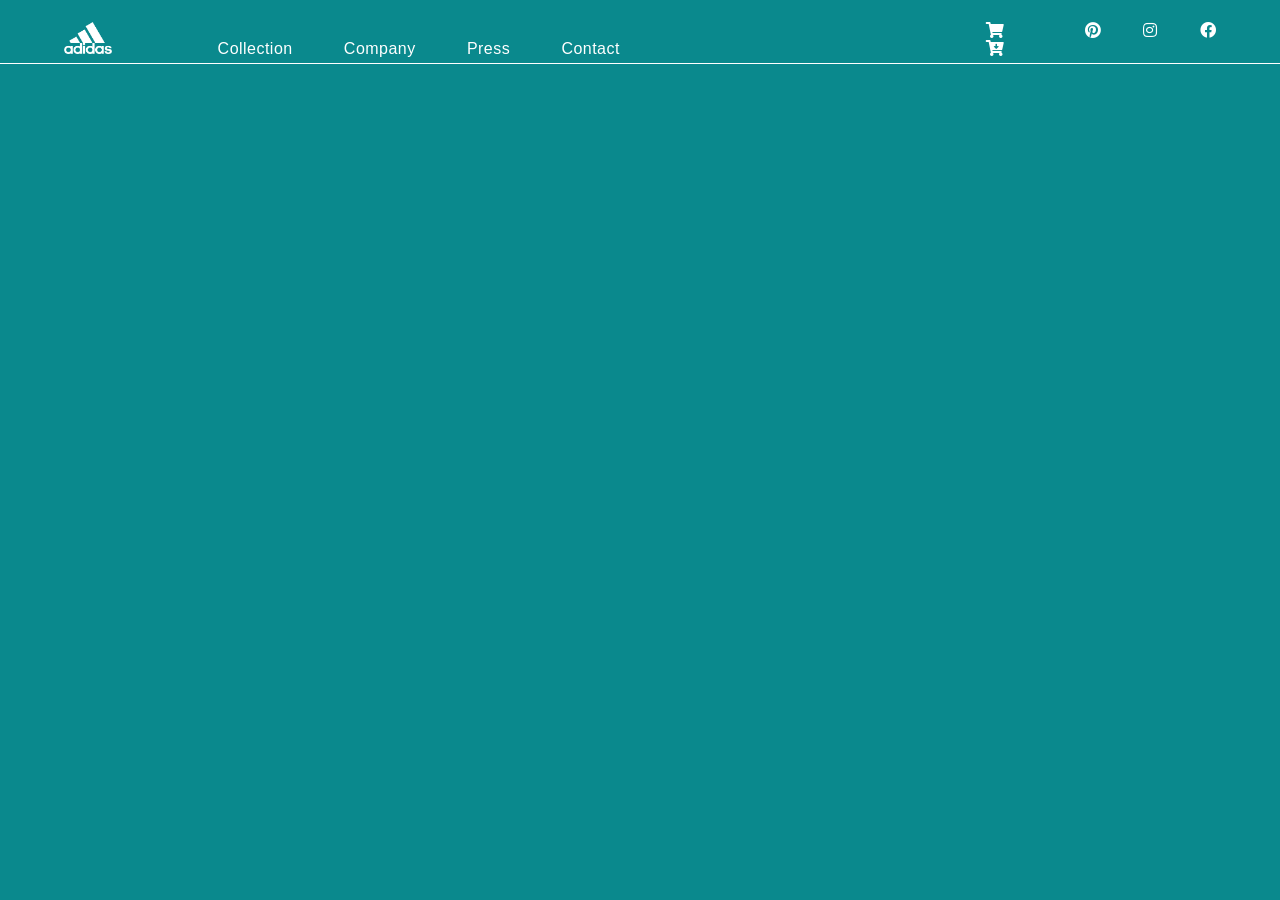
==== index.html @ b2f260c0 "shoes in json" ====
<!DOCTYPE html>
<html lang="en">
<head>
    <meta content="Online sport shoes and sportswear from adidas "/>
    <meta charset="UTF-8" />
    <meta name="viewport" content="width=device-width, initial-scale=1.0" />
    <link href="./css/style.css" rel="stylesheet" type="text/css" />
    <link href="./fontawesome-free-5.12.1-web/css/all.min.css" rel="stylesheet" type="text/css" />
    <script src="./js/class.js"></script>
    <script src="./js/script.js"></script>
    <title>Adidas js-g1 official website</title>
</head>
<body>
    <header></header>
    <main></main>
    <div id="navbar"></div>
    <footer></footer>
</body>
</html>
---- css/style.css ----
/* ****************************************************************** SETTINGS ****************************************************************** */
/* ******************************************************************* INDEX ******************************************************************* */
* {
  margin: 0;
  padding: 0;
  -webkit-box-sizing: border-box;
          box-sizing: border-box;
}

html {
  font-family: Helvetica, Arial, sans-serif;
  font-size: 16px;
  color: white;
  letter-spacing: .03rem;
}

body {
  background-color: #0a898d;
}

#navbar {
  background-color: #333;
  /*position: fixed;*/
  top: -50px;
  width: 100%;
  display: block;
  -webkit-transition: top 0.3s;
  transition: top 0.3s;
}

/* ******************************************************************* IMPORT ******************************************************************* */
/* ******************************************************************* HEADER ******************************************************************* */
body {
  background-color: #0a898d;
}

header {
  /*position: fixed;*/
  width: 100vw;
  height: 4rem;
  background-color: #0a898d;
  border-bottom: 1px solid white;
  padding: 0 5vw;
  padding-bottom: 0.3rem;
  display: -ms-grid;
  display: grid;
  -ms-grid-columns: 10vw auto 18vw;
      grid-template-columns: 10vw auto 18vw;
  -ms-grid-rows: auto auto;
      grid-template-rows: auto auto;
      grid-template-areas: ". . ." "logo main sub";
  -webkit-box-align: end;
      -ms-flex-align: end;
          align-items: end;
  z-index: 1;
}

header #logo {
  -ms-grid-row: 2;
  -ms-grid-column: 1;
  grid-area: logo;
}

header #logo > img {
  width: 3rem;
}

header > label div {
  display: none;
}

header > label:first-of-type {
  -ms-grid-row: 2;
  -ms-grid-column: 2;
  grid-area: main;
}

header > label:last-of-type {
  -ms-grid-row: 2;
  -ms-grid-column: 3;
  grid-area: sub;
}

header ul {
  list-style-type: none;
}

header ul li a {
  display: block;
  text-decoration: none;
}

header #toggle-main {
  display: none;
}

header .nav {
  display: -webkit-box;
  display: -ms-flexbox;
  display: flex;
}

header #nav-main {
  -webkit-box-pack: start;
      -ms-flex-pack: start;
          justify-content: flex-start;
}

header #nav-main > li a {
  color: inherit;
  padding: 0 2vw;
}

header #nav-main > li:first-child > ul {
  background-color: #0a898dd8;
  position: absolute;
  display: none;
}

header #nav-main > li:first-child > ul > li {
  font-size: 0.8rem;
  margin: 0.6rem;
  padding-top: 0.6rem;
}

header #nav-main > li:first-child > ul > li:first-child {
  margin-top: 0.3rem;
}

header #nav-main > li:first-child:hover ul {
  display: block;
}

header #toggle-sub {
  display: none;
}

header #nav-sub {
  -webkit-box-flex: 2;
      -ms-flex-positive: 2;
          flex-grow: 2;
  -webkit-box-pack: justify;
      -ms-flex-pack: justify;
          justify-content: space-between;
}

header #nav-sub > li:nth-child(1) {
  margin-right: 3vw;
}

header #nav-sub > li:nth-child(2) {
  margin-right: 3vw;
  display: none;
}

header #nav-sub > li > a {
  color: inherit;
}

/* ******************************************************************* MEDIA QUERY ******************************************************************* */
@media only screen and (max-device-width: 640px) {
  @-webkit-keyframes dot-1 {
    0% {
      top: 2.25rem;
      left: 9px;
    }
    50% {
      top: 2.25rem;
      left: 15px;
    }
    100% {
      top: 1.9rem;
      left: 15px;
    }
  }
  @keyframes dot-1 {
    0% {
      top: 2.25rem;
      left: 9px;
    }
    50% {
      top: 2.25rem;
      left: 15px;
    }
    100% {
      top: 1.9rem;
      left: 15px;
    }
  }
  @-webkit-keyframes dot-3 {
    0% {
      top: 2.25rem;
      left: 21px;
    }
    50% {
      top: 2.25rem;
      left: 15px;
    }
    100% {
      top: 2.6rem;
      left: 15px;
    }
  }
  @keyframes dot-3 {
    0% {
      top: 2.25rem;
      left: 21px;
    }
    50% {
      top: 2.25rem;
      left: 15px;
    }
    100% {
      top: 2.6rem;
      left: 15px;
    }
  }
  header {
    display: -ms-grid;
    display: grid;
    -ms-grid-columns: auto auto auto;
        grid-template-columns: auto auto auto;
    -ms-grid-rows: auto auto;
        grid-template-rows: auto auto;
        grid-template-areas: ". . ." "main logo sub";
  }
  header #logo {
    -ms-grid-column-align: center;
        justify-self: center;
  }
  header .nav {
    display: block;
    position: absolute;
    top: 0;
    width: 35vw;
    height: 100vh;
    background-color: #0a898dd8;
    padding: 0 5vw;
  }
  header #toggle-main + label > div:first-child {
    display: inline-block;
    height: 32px;
    width: 32px;
    border: 1px solid white;
    border-radius: 50%;
    position: relative;
    z-index: 1;
  }
  header #toggle-main + label #nav-main {
    left: -35vw;
    -webkit-transition: left .5s ease-in .1s;
    transition: left .5s ease-in .1s;
  }
  header #toggle-main + label #nav-main > li {
    margin-bottom: 2rem;
    background-color: transparent;
  }
  header #toggle-main + label #nav-main > li > a {
    padding: 0;
  }
  header #toggle-main + label #nav-main > li:first-child {
    margin-top: 6rem;
  }
  header #toggle-main + label #nav-main > li:first-child > ul {
    position: static;
  }
  header #toggle-main + label > div:last-child {
    display: block;
    position: absolute;
    top: 0;
  }
  header #toggle-main + label > div:last-child > span {
    background-color: white;
    height: 1px;
    display: inline-block;
    width: 16px;
    position: absolute;
  }
  header #toggle-main + label > div:last-child > span:nth-child(1) {
    left: .5rem;
    -webkit-transition: -webkit-transform .2s linear;
    transition: -webkit-transform .2s linear;
    transition: transform .2s linear;
    transition: transform .2s linear, -webkit-transform .2s linear;
    top: 1.9rem;
  }
  header #toggle-main + label > div:last-child > span:nth-child(2) {
    left: .5rem;
    -webkit-transition: -webkit-transform .2s linear;
    transition: -webkit-transform .2s linear;
    transition: transform .2s linear;
    transition: transform .2s linear, -webkit-transform .2s linear;
    top: 2.25rem;
  }
  header #toggle-main + label > div:last-child > span:nth-child(3) {
    left: .5rem;
    -webkit-transition: -webkit-transform .2s linear;
    transition: -webkit-transform .2s linear;
    transition: transform .2s linear;
    transition: transform .2s linear, -webkit-transform .2s linear;
    top: 2.6rem;
  }
  header #toggle-main:checked + label #nav-main {
    left: 0;
    -webkit-transition: left .5s ease-in 0s;
    transition: left .5s ease-in 0s;
  }
  header #toggle-main:checked + label > div:last-child > span:nth-child(1) {
    -webkit-transform: rotateZ(-45deg) translate(-0.26rem, 0.26rem);
            transform: rotateZ(-45deg) translate(-0.26rem, 0.26rem);
  }
  header #toggle-main:checked + label > div:last-child > span:nth-child(2) {
    opacity: 0;
  }
  header #toggle-main:checked + label > div:last-child > span:nth-child(3) {
    -webkit-transform: rotateZ(45deg) translate(-0.26rem, -0.26rem);
            transform: rotateZ(45deg) translate(-0.26rem, -0.26rem);
  }
  header #toggle-sub + label {
    -ms-grid-column-align: end;
        justify-self: end;
  }
  header #toggle-sub + label > div:first-child {
    display: inline-block;
    height: 32px;
    width: 32px;
    border: 1px solid white;
    border-radius: 50%;
    position: relative;
    z-index: 1;
  }
  header #toggle-sub + label #nav-sub {
    right: -35vw;
    -webkit-transition: right .5s ease-in .1s;
    transition: right .5s ease-in .1s;
  }
  header #toggle-sub + label #nav-sub > li {
    margin-bottom: 2rem;
    text-align: right;
  }
  header #toggle-sub + label #nav-sub > li > a {
    padding: 0;
  }
  header #toggle-sub + label #nav-sub > li:nth-child(1) {
    margin-right: 0;
    margin-top: 6rem;
  }
  header #toggle-sub + label #nav-sub > li:nth-child(1) > a::before {
    content: "Cart ";
  }
  header #toggle-sub + label #nav-sub > li:nth-child(2) > a::before {
    content: "Account ";
  }
  header #toggle-sub + label #nav-sub > li:nth-child(3) > a::before {
    content: "Pinterest ";
  }
  header #toggle-sub + label #nav-sub > li:nth-child(4) > a::before {
    content: "Instagram ";
  }
  header #toggle-sub + label #nav-sub > li:nth-child(5) > a::before {
    content: "facebook ";
  }
  header #toggle-sub + label > div:last-child {
    display: block;
    position: absolute;
    top: 0;
  }
  header #toggle-sub + label > div:last-child > span {
    background-color: white;
    height: 2px;
    display: inline-block;
    width: 2px;
    position: absolute;
  }
  header #toggle-sub + label > div:last-child > span:nth-child(1) {
    top: 2.25rem;
    left: 9px;
  }
  header #toggle-sub + label > div:last-child > span:nth-child(2) {
    top: 2.25rem;
    left: 15px;
  }
  header #toggle-sub + label > div:last-child > span:nth-child(3) {
    top: 2.25rem;
    left: 21px;
  }
  header #toggle-sub:checked + label #nav-sub {
    right: 0;
    -webkit-transition: right .5s ease-in 0s;
    transition: right .5s ease-in 0s;
  }
  header #toggle-sub:checked + label > div:last-child > span:nth-child(1) {
    -webkit-animation: dot-1 .6s linear 0 normal forwards;
            animation: dot-1 .6s linear 0 normal forwards;
  }
  header #toggle-sub:checked + label > div:last-child > span:nth-child(3) {
    -webkit-animation: dot-3 .6s linear 0 normal forwards;
            animation: dot-3 .6s linear 0 normal forwards;
  }
}

@media only screen and (max-device-width: 382px) {
  header .nav {
    width: 40vw;
  }
  header #toggle-main + label #nav-main {
    left: -40vw;
  }
  header #toggle-sub + label #nav-sub {
    right: -40vw;
  }
}

/* ******************************************************************* PRODUCTS ******************************************************************* */
main {
  padding: 0 5vw;
  padding-top: 5rem;
  display: -webkit-box;
  display: -ms-flexbox;
  display: flex;
  -ms-flex-wrap: wrap;
      flex-wrap: wrap;
  -webkit-box-pack: justify;
      -ms-flex-pack: justify;
          justify-content: space-between;
}

main #category {
  display: none;
}

main > div {
  display: -ms-grid;
  display: grid;
  -ms-grid-columns: auto auto auto 3vw;
      grid-template-columns: auto auto auto 3vw;
  -ms-grid-rows: auto;
      grid-template-rows: auto;
      grid-template-areas: "img img img img"  "cat cat cat cat" "name name name name" "price .  . btn-buy";
}

main > div > a {
  -ms-grid-row: 1;
  -ms-grid-row-span: 5;
  -ms-grid-column: 1;
  grid-area: img;
  width: 12rem;
  height: 8rem;
  background-size: 12rem;
  background-position: 50% 40%;
  -webkit-transition: all .1s ease-in;
  transition: all .1s ease-in;
}

main > div > a:hover {
  position: relative;
  -webkit-transform: scale(1.6);
          transform: scale(1.6);
  background-position: center;
  border-radius: .6rem;
  -webkit-transition-delay: .5s;
          transition-delay: .5s;
}

main > div > h2 {
  -ms-grid-row: 1;
  -ms-grid-column: 2;
  -ms-grid-column-span: 3;
  grid-area: cat;
  -ms-flex-item-align: end;
      align-self: end;
  font-size: 0.8rem;
  font-weight: lighter;
}

main > div > h3 {
  -ms-grid-row: 2;
  -ms-grid-column: 2;
  -ms-grid-column-span: 3;
  grid-area: name;
  -ms-flex-item-align: end;
      align-self: end;
  font-size: 0.8rem;
  margin-top: .3rem;
}

main > div > span {
  -ms-grid-row: 4;
  -ms-grid-row-span: 2;
  -ms-grid-column: 2;
  grid-area: price;
  -ms-flex-item-align: end;
      align-self: end;
  font-size: 0.6rem;
}

main > div > button {
  -ms-grid-row: 5;
  -ms-grid-column: 4;
  grid-area: btn-buy;
  cursor: pointer;
  width: 2rem;
  background-color: #0a898d;
  border: 1px solid white;
  border-radius: .2rem;
  font-size: 0.6rem;
  color: inherit;
  padding: .15rem;
  margin-top: .5rem;
}

/* ******************************************************************* PRODUCT ******************************************************************* */
#product-json {
  display: none;
}

main > article {
  display: -ms-grid;
  display: grid;
  -ms-grid-columns: auto auto auto 2.5rem;
      grid-template-columns: auto auto auto 2.5rem;
  -ms-grid-rows: auto auto auto auto auto;
      grid-template-rows: auto auto auto auto auto;
      grid-template-areas: "img cat cat cat"  "img name name name" "img spec spec spec" "img price label amount" "img price . btn-buy";
  -webkit-box-align: start;
      -ms-flex-align: start;
          align-items: start;
}

main > article > div {
  -ms-grid-row: 1;
  -ms-grid-row-span: 5;
  -ms-grid-column: 1;
  grid-area: img;
  width: 56vw;
  height: 32vw;
  background-size: 56vw;
  background-position: 50% 40%;
  margin-right: 2rem;
}

main > article > h2 {
  -ms-grid-row: 1;
  -ms-grid-column: 2;
  -ms-grid-column-span: 3;
  grid-area: cat;
  -ms-flex-item-align: end;
      -ms-grid-row-align: end;
      align-self: end;
  font-size: 1rem;
  font-weight: lighter;
  margin-bottom: .5rem;
  -ms-flex-item-align: start;
      -ms-grid-row-align: start;
      align-self: start;
}

main > article > h3 {
  -ms-grid-row: 2;
  -ms-grid-column: 2;
  -ms-grid-column-span: 3;
  grid-area: name;
  -ms-flex-item-align: end;
      -ms-grid-row-align: end;
      align-self: end;
  font-size: 20;
  margin-bottom: .5rem;
  -ms-flex-item-align: start;
      -ms-grid-row-align: start;
      align-self: start;
}

main > article > section {
  -ms-grid-row: 3;
  -ms-grid-column: 2;
  -ms-grid-column-span: 3;
  grid-area: spec;
  font-size: .8rem;
  margin-bottom: 1rem;
  -ms-flex-item-align: start;
      -ms-grid-row-align: start;
      align-self: start;
}

main > article section + span {
  -ms-grid-row: 4;
  -ms-grid-row-span: 2;
  -ms-grid-column: 2;
  grid-area: price;
  -ms-flex-item-align: end;
      -ms-grid-row-align: end;
      align-self: end;
  font-size: .8rem;
}

main > article > label {
  -ms-grid-row: 4;
  -ms-grid-column: 3;
  grid-area: label;
  font-size: .8rem;
  -ms-grid-column-align: end;
      justify-self: end;
  padding-right: 1rem;
  -ms-flex-item-align: start;
      -ms-grid-row-align: start;
      align-self: start;
}

main > article > input {
  -ms-grid-row: 4;
  -ms-grid-column: 4;
  grid-area: amount;
  height: 1.2rem;
  text-align: right;
  -ms-flex-item-align: start;
      -ms-grid-row-align: start;
      align-self: start;
}

main > article input::-webkit-inner-spin-button {
  opacity: 1;
}

main > article > button {
  -ms-grid-row: 5;
  -ms-grid-column: 4;
  grid-area: btn-buy;
  cursor: pointer;
  background-color: #0a898d;
  border: 1px solid white;
  -webkit-transition: border-color .1s;
  transition: border-color .1s;
  border-radius: .2rem;
  font-size: .8rem;
  color: inherit;
  padding: .15rem;
  -ms-grid-column-align: stretch;
      justify-self: stretch;
  -ms-flex-item-align: end;
      -ms-grid-row-align: end;
      align-self: end;
}

main > article > button:checked {
  border-color: orange;
  -webkit-transform: scale(1.2);
          transform: scale(1.2);
  -webkit-transition: scale 1s ease-in;
  transition: scale 1s ease-in;
}

/* ******************************************************************* MEDIA QUERY ******************************************************************* */
@media only screen and (max-device-width: 640px) {
  main {
    display: block;
    padding-top: 4rem;
  }
  main > div {
    -ms-grid-columns: auto auto auto auto;
        grid-template-columns: auto auto auto auto;
  }
  main > div > a {
    width: 90vw;
    height: 60vw;
    background-size: 90vw;
  }
  main > div > a:hover {
    position: static;
    -webkit-transform: none;
            transform: none;
  }
  main > div > h2 {
    font-size: 1.2rem;
  }
  main > div > h3 {
    font-size: 1.2rem;
    margin-top: .3rem;
  }
  main > div > span {
    font-size: 1em;
  }
  main > div > button {
    width: 3rem;
    padding: .2rem;
    margin-top: .5rem;
  }
}

/* ******************************************************************* CART ******************************************************************* */
table {
  width: 100vw;
  background-color: white;
  color: black;
  border: none;
}

table th, table td {
  border: none;
}
/*# sourceMappingURL=style.css.map */
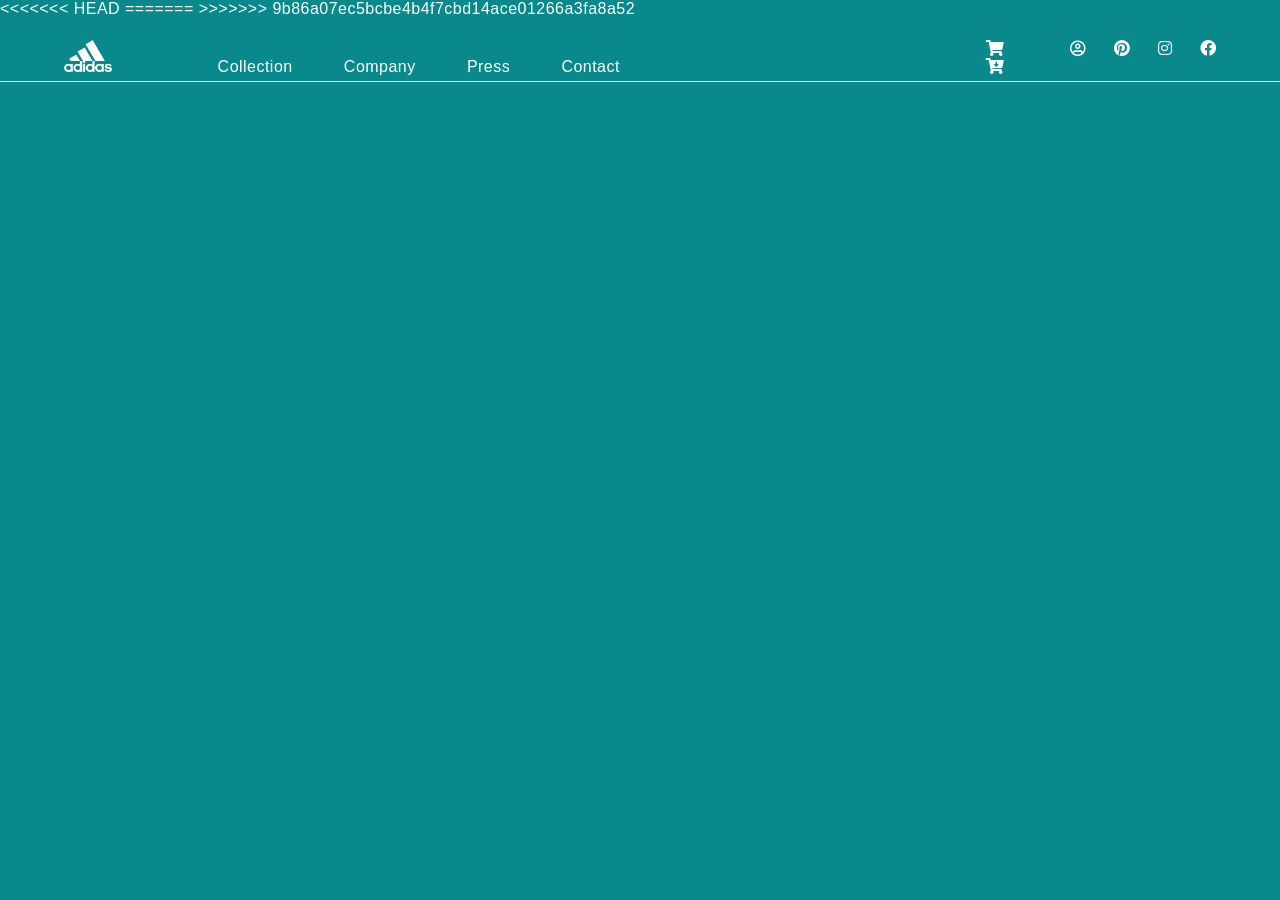
==== commit 6cd762f8: "Merge branch 'rebecca' of github.com:FBW5-Hamburg/js-g1 into rebecca" ====
--- a/index.html
+++ b/index.html
@@ -7,8 +7,14 @@
     <link href="./css/style.css" rel="stylesheet" type="text/css" />
     <link href="./fontawesome-free-5.12.1-web/css/all.min.css" rel="stylesheet" type="text/css" />
     <script src="./js/class.js"></script>
+    <script src="./js/product.js"></script>
     <script src="./js/script.js"></script>
+<<<<<<< HEAD
     <title>Adidas js-g1 official website</title>
+=======
+  
+    <title>Document</title>
+>>>>>>> 9b86a07ec5bcbe4b4f7cbd14ace01266a3fa8a52
 </head>
 <body>
     <header></header>
--- a/css/style.css
+++ b/css/style.css
@@ -30,6 +30,13 @@
 
 /* ******************************************************************* IMPORT ******************************************************************* */
 /* ******************************************************************* HEADER ******************************************************************* */
+html {
+  font-family: Helvetica, Arial, sans-serif;
+  font-size: 16px;
+  color: white;
+  letter-spacing: .03rem;
+}
+
 body {
   background-color: #0a898d;
 }
@@ -144,13 +151,8 @@
           justify-content: space-between;
 }
 
-header #nav-sub > li:nth-child(1) {
+header #nav-sub > li:first-child {
   margin-right: 3vw;
-}
-
-header #nav-sub > li:nth-child(2) {
-  margin-right: 3vw;
-  display: none;
 }
 
 header #nav-sub > li > a {
@@ -260,9 +262,6 @@
   }
   header #toggle-main + label #nav-main > li:first-child {
     margin-top: 6rem;
-  }
-  header #toggle-main + label #nav-main > li:first-child > ul {
-    position: static;
   }
   header #toggle-main + label > div:last-child {
     display: block;
@@ -447,7 +446,7 @@
   width: 12rem;
   height: 8rem;
   background-size: 12rem;
-  background-position: 50% 40%;
+  background-position: 50% 30%;
   -webkit-transition: all .1s ease-in;
   transition: all .1s ease-in;
 }
@@ -535,7 +534,7 @@
   width: 56vw;
   height: 32vw;
   background-size: 56vw;
-  background-position: 50% 40%;
+  background-position: 50% 30%;
   margin-right: 2rem;
 }
 
@@ -628,8 +627,6 @@
   cursor: pointer;
   background-color: #0a898d;
   border: 1px solid white;
-  -webkit-transition: border-color .1s;
-  transition: border-color .1s;
   border-radius: .2rem;
   font-size: .8rem;
   color: inherit;
@@ -641,14 +638,6 @@
       align-self: end;
 }
 
-main > article > button:checked {
-  border-color: orange;
-  -webkit-transform: scale(1.2);
-          transform: scale(1.2);
-  -webkit-transition: scale 1s ease-in;
-  transition: scale 1s ease-in;
-}
-
 /* ******************************************************************* MEDIA QUERY ******************************************************************* */
 @media only screen and (max-device-width: 640px) {
   main {
@@ -685,16 +674,4 @@
     margin-top: .5rem;
   }
 }
-
-/* ******************************************************************* CART ******************************************************************* */
-table {
-  width: 100vw;
-  background-color: white;
-  color: black;
-  border: none;
-}
-
-table th, table td {
-  border: none;
-}
 /*# sourceMappingURL=style.css.map */
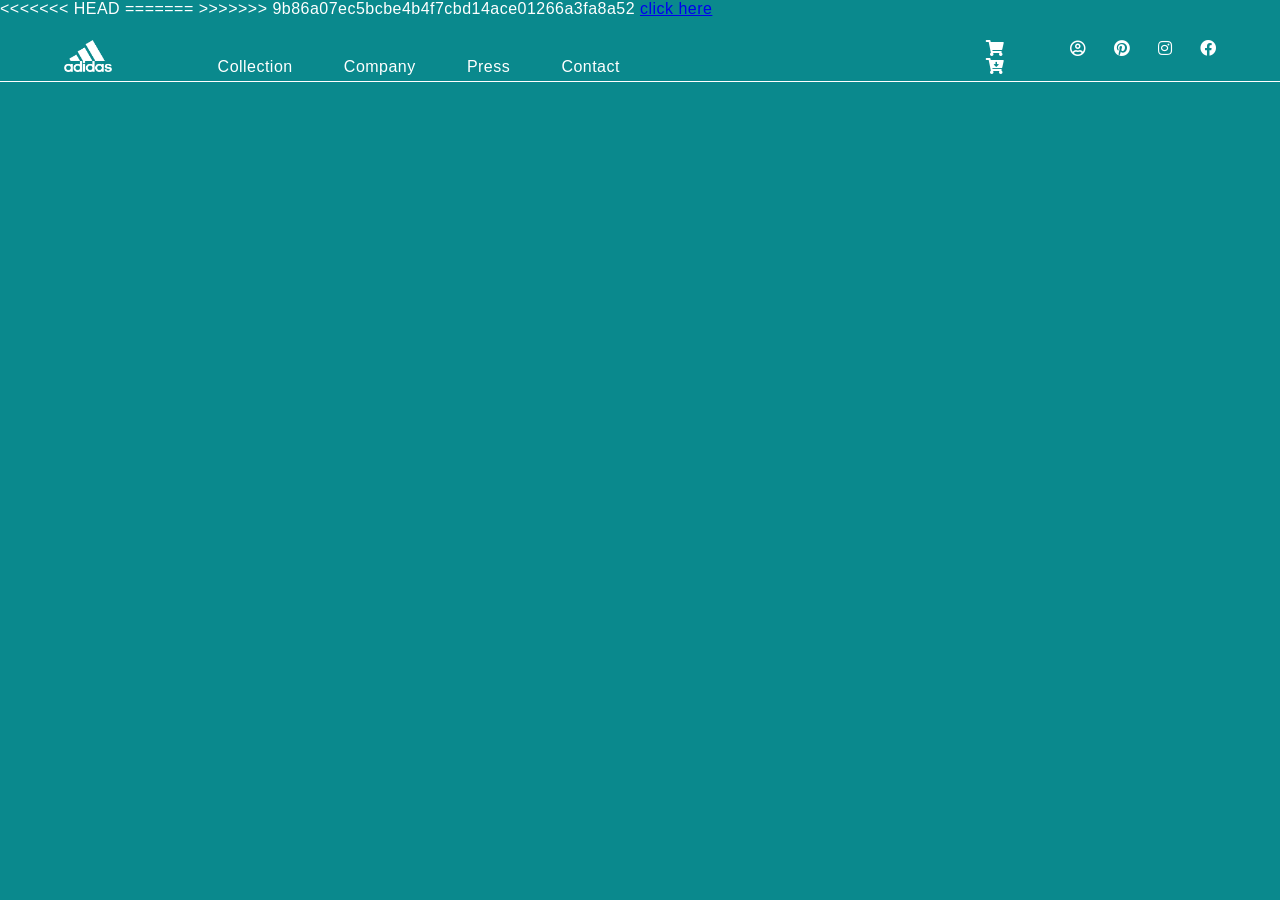
==== commit da15249f: "Update index.html" ====
--- a/index.html
+++ b/index.html
@@ -17,9 +17,10 @@
 >>>>>>> 9b86a07ec5bcbe4b4f7cbd14ace01266a3fa8a52
 </head>
 <body>
+    <a href="./jump_o_rock/index4.html">click here</a>
     <header></header>
     <main></main>
     <div id="navbar"></div>
     <footer></footer>
 </body>
-</html>+</html>
--- a/css/style.css
+++ b/css/style.css
@@ -30,13 +30,6 @@
 
 /* ******************************************************************* IMPORT ******************************************************************* */
 /* ******************************************************************* HEADER ******************************************************************* */
-html {
-  font-family: Helvetica, Arial, sans-serif;
-  font-size: 16px;
-  color: white;
-  letter-spacing: .03rem;
-}
-
 body {
   background-color: #0a898d;
 }
@@ -149,9 +142,15 @@
   -webkit-box-pack: justify;
       -ms-flex-pack: justify;
           justify-content: space-between;
-}
-
-header #nav-sub > li:first-child {
+  /*
+        > li:nth-child(2) {
+            margin-right: 3vw;
+            display: none;
+        }
+        */
+}
+
+header #nav-sub > li:nth-child(1) {
   margin-right: 3vw;
 }
 
@@ -255,13 +254,16 @@
   }
   header #toggle-main + label #nav-main > li {
     margin-bottom: 2rem;
-    background-color: transparent;
   }
   header #toggle-main + label #nav-main > li > a {
     padding: 0;
   }
   header #toggle-main + label #nav-main > li:first-child {
     margin-top: 6rem;
+  }
+  header #toggle-main + label #nav-main > li:first-child > ul {
+    position: static;
+    background-color: transparent;
   }
   header #toggle-main + label > div:last-child {
     display: block;
@@ -446,7 +448,7 @@
   width: 12rem;
   height: 8rem;
   background-size: 12rem;
-  background-position: 50% 30%;
+  background-position: 50% 40%;
   -webkit-transition: all .1s ease-in;
   transition: all .1s ease-in;
 }
@@ -534,7 +536,7 @@
   width: 56vw;
   height: 32vw;
   background-size: 56vw;
-  background-position: 50% 30%;
+  background-position: 50% 40%;
   margin-right: 2rem;
 }
 
@@ -600,9 +602,9 @@
   -ms-grid-column-align: end;
       justify-self: end;
   padding-right: 1rem;
-  -ms-flex-item-align: start;
-      -ms-grid-row-align: start;
-      align-self: start;
+  -ms-flex-item-align: end;
+      -ms-grid-row-align: end;
+      align-self: end;
 }
 
 main > article > input {
@@ -611,9 +613,9 @@
   grid-area: amount;
   height: 1.2rem;
   text-align: right;
-  -ms-flex-item-align: start;
-      -ms-grid-row-align: start;
-      align-self: start;
+  -ms-flex-item-align: end;
+      -ms-grid-row-align: end;
+      align-self: end;
 }
 
 main > article input::-webkit-inner-spin-button {
@@ -627,6 +629,8 @@
   cursor: pointer;
   background-color: #0a898d;
   border: 1px solid white;
+  -webkit-transition: border-color .1s;
+  transition: border-color .1s;
   border-radius: .2rem;
   font-size: .8rem;
   color: inherit;
@@ -638,6 +642,14 @@
       align-self: end;
 }
 
+main > article > button:checked {
+  border-color: orange;
+  -webkit-transform: scale(1.2);
+          transform: scale(1.2);
+  -webkit-transition: scale 1s ease-in;
+  transition: scale 1s ease-in;
+}
+
 /* ******************************************************************* MEDIA QUERY ******************************************************************* */
 @media only screen and (max-device-width: 640px) {
   main {
@@ -673,5 +685,127 @@
     padding: .2rem;
     margin-top: .5rem;
   }
+  main > article {
+    display: -ms-grid;
+    display: grid;
+    -ms-grid-columns: auto auto auto 2.5rem;
+        grid-template-columns: auto auto auto 2.5rem;
+    -ms-grid-rows: auto auto auto auto auto;
+        grid-template-rows: auto auto auto auto auto;
+        grid-template-areas: "img img img img" "cat cat cat cat" "name name name name" "spec spec spec spec" ". . label amount" "price . . btn-buy";
+    -webkit-box-align: start;
+        -ms-flex-align: start;
+            align-items: start;
+  }
+  main > article > div {
+    -ms-grid-row: 1;
+    -ms-grid-column: 1;
+    -ms-grid-column-span: 4;
+    grid-area: img;
+    width: 90vw;
+    height: 60vw;
+    background-size: 100%;
+    background-position: 50% 40%;
+    margin: 0 0 2rem 0;
+  }
+  main > article > h2 {
+    -ms-grid-row: 2;
+    -ms-grid-column: 1;
+    -ms-grid-column-span: 4;
+    grid-area: cat;
+    -ms-flex-item-align: end;
+        -ms-grid-row-align: end;
+        align-self: end;
+    font-size: 1rem;
+    font-weight: lighter;
+    margin-bottom: .5rem;
+    -ms-flex-item-align: start;
+        -ms-grid-row-align: start;
+        align-self: start;
+  }
+  main > article > h3 {
+    -ms-grid-row: 3;
+    -ms-grid-column: 1;
+    -ms-grid-column-span: 4;
+    grid-area: name;
+    -ms-flex-item-align: end;
+        -ms-grid-row-align: end;
+        align-self: end;
+    font-size: 20;
+    margin-bottom: .5rem;
+    -ms-flex-item-align: start;
+        -ms-grid-row-align: start;
+        align-self: start;
+  }
+  main > article > section {
+    -ms-grid-row: 4;
+    -ms-grid-column: 1;
+    -ms-grid-column-span: 4;
+    grid-area: spec;
+    margin-bottom: 2rem;
+    -ms-flex-item-align: start;
+        -ms-grid-row-align: start;
+        align-self: start;
+  }
+  main > article section + span {
+    -ms-grid-row: 6;
+    -ms-grid-column: 1;
+    grid-area: price;
+    -ms-flex-item-align: end;
+        -ms-grid-row-align: end;
+        align-self: end;
+  }
+  main > article > label {
+    -ms-grid-row: 5;
+    -ms-grid-column: 3;
+    grid-area: label;
+    -ms-grid-column-align: end;
+        justify-self: end;
+    -ms-flex-item-align: start;
+        -ms-grid-row-align: start;
+        align-self: start;
+  }
+  main > article > input {
+    -ms-grid-row: 5;
+    -ms-grid-column: 4;
+    grid-area: amount;
+    text-align: right;
+    -ms-flex-item-align: start;
+        -ms-grid-row-align: start;
+        align-self: start;
+    margin-bottom: 1rem;
+  }
+}
+
+/* ******************************************************************* CART ******************************************************************* */
+table {
+  width: 100vw;
+  background-color: white;
+  color: black;
+  border: none;
+  padding: 2rem 4rem;
+  /*
+    th {
+        text-align: left;
+    }
+    th:last-of-type {
+        text-align: right;
+    }
+    tr > td:last-child {
+        text-align: right;
+    }
+    */
+}
+
+table th, table td {
+  border: none;
+  text-align: center;
+}
+
+table td:first-of-type {
+  width: 12rem;
+  height: 8rem;
+  background-size: 12rem;
+  background-position: 50% 40%;
 }
 /*# sourceMappingURL=style.css.map */
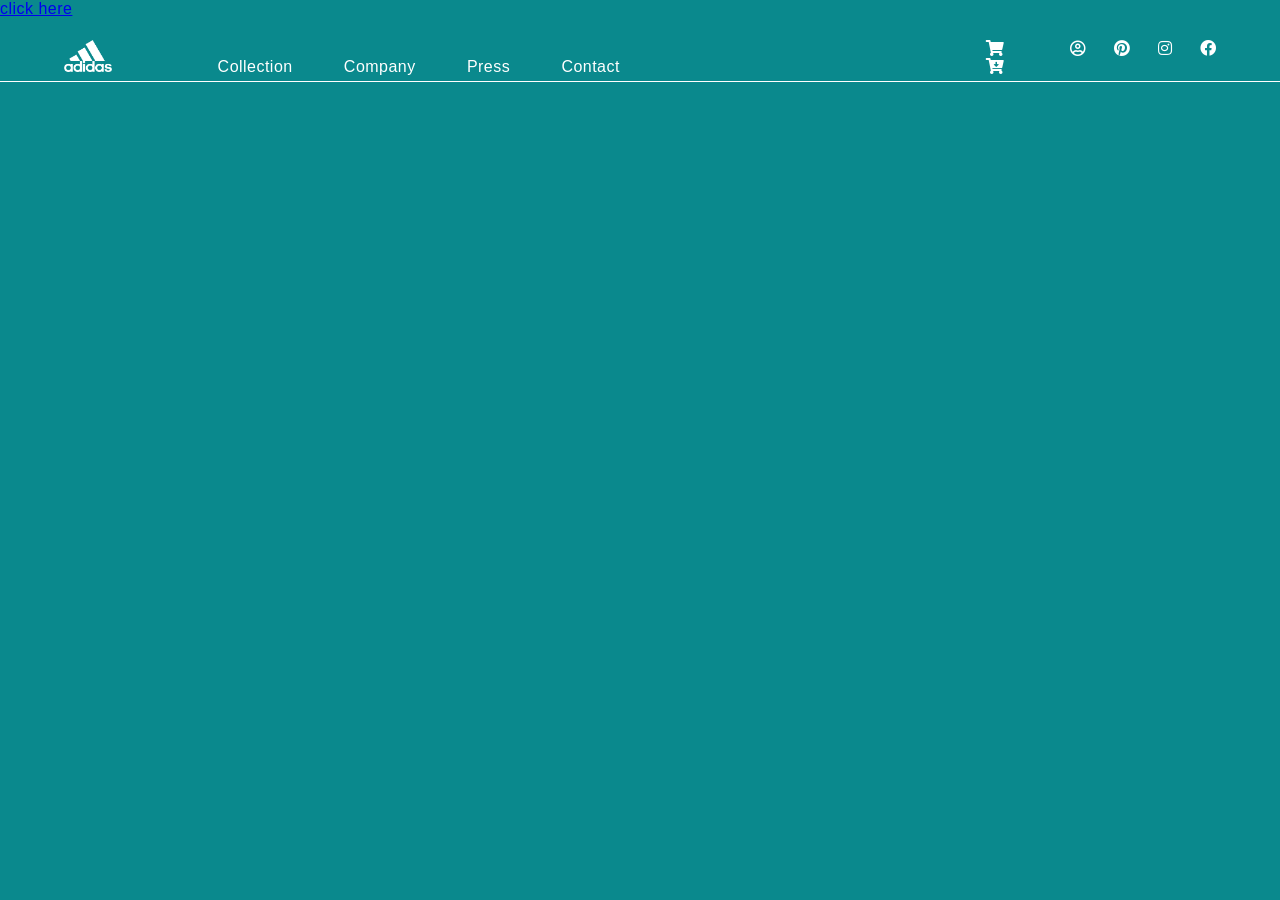
==== commit 544d464d: "Update index.html" ====
--- a/index.html
+++ b/index.html
@@ -1,7 +1,6 @@
 <!DOCTYPE html>
 <html lang="en">
 <head>
-    <meta content="Online sport shoes and sportswear from adidas "/>
     <meta charset="UTF-8" />
     <meta name="viewport" content="width=device-width, initial-scale=1.0" />
     <link href="./css/style.css" rel="stylesheet" type="text/css" />
@@ -9,12 +8,8 @@
     <script src="./js/class.js"></script>
     <script src="./js/product.js"></script>
     <script src="./js/script.js"></script>
-<<<<<<< HEAD
-    <title>Adidas js-g1 official website</title>
-=======
   
     <title>Document</title>
->>>>>>> 9b86a07ec5bcbe4b4f7cbd14ace01266a3fa8a52
 </head>
 <body>
     <a href="./jump_o_rock/index4.html">click here</a>
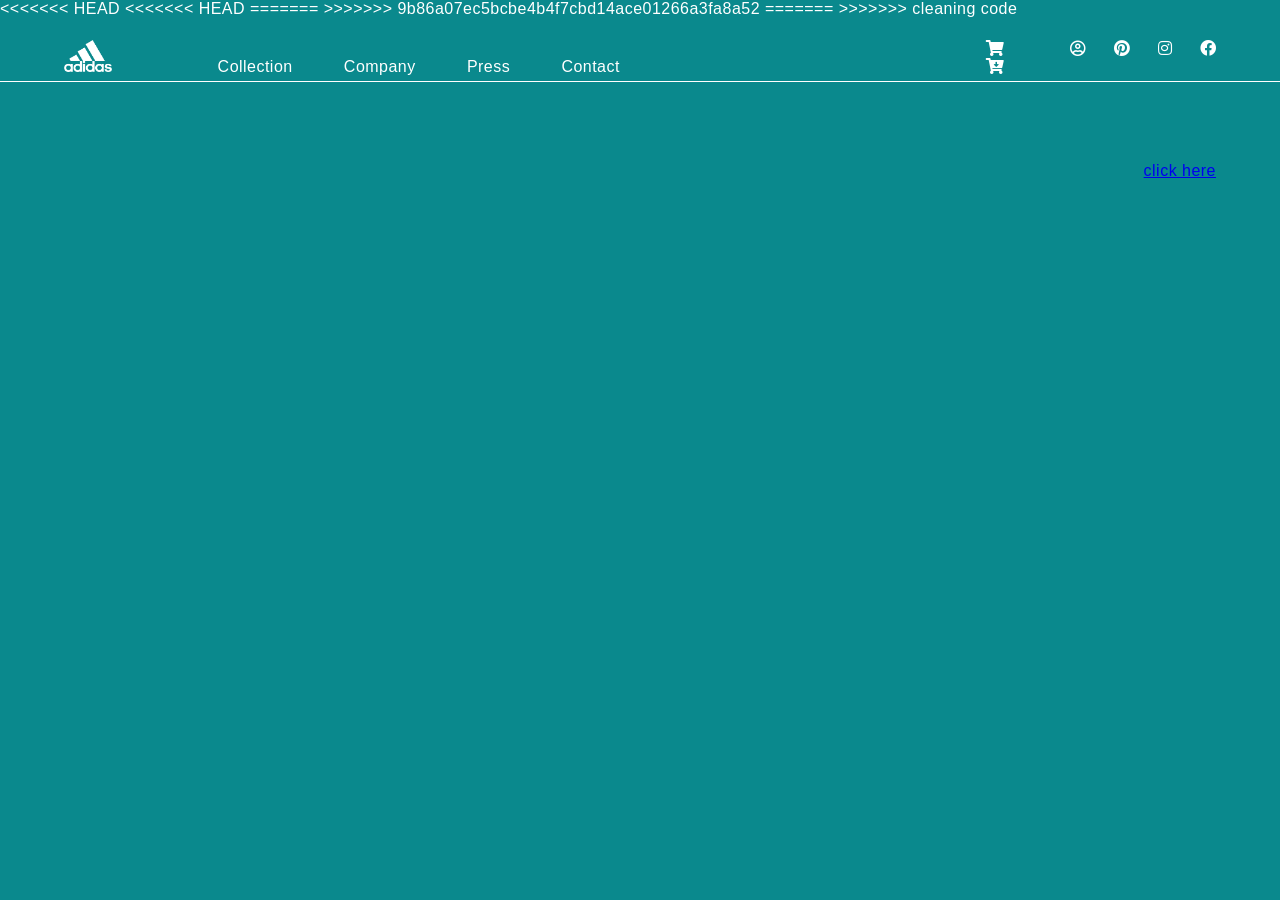
==== commit dd275d60: "cleaning code" ====
--- a/index.html
+++ b/index.html
@@ -1,21 +1,94 @@
 <!DOCTYPE html>
 <html lang="en">
 <head>
+    <meta content="Online sport shoes and sportswear from adidas "/>
     <meta charset="UTF-8" />
     <meta name="viewport" content="width=device-width, initial-scale=1.0" />
     <link href="./css/style.css" rel="stylesheet" type="text/css" />
     <link href="./fontawesome-free-5.12.1-web/css/all.min.css" rel="stylesheet" type="text/css" />
-    <script src="./js/class.js"></script>
-    <script src="./js/product.js"></script>
     <script src="./js/script.js"></script>
+<<<<<<< HEAD
+<<<<<<< HEAD
+    <title>Adidas js-g1 official website</title>
+=======
   
     <title>Document</title>
+>>>>>>> 9b86a07ec5bcbe4b4f7cbd14ace01266a3fa8a52
+=======
+    <title>Adidas</title>
+>>>>>>> cleaning code
 </head>
 <body>
-    <a href="./jump_o_rock/index4.html">click here</a>
-    <header></header>
-    <main></main>
+    <header>
+<!-- -------------------------------------------- LOGO ----------------------------------------------- -->
+        <a href="/index.html" name="logo" id="logo"><img src="/img/adidas-logo.png" alt=""></a>
+<!-- -------------------------------------------- NAV MAIN ----------------------------------------------- -->
+        <input  type="checkbox"  id="toggle-main">
+        <label for="toggle-main">
+            <div></div>
+            <ul id="nav-main" class="nav">
+                <li>
+                    <a href="#" name="collection">
+                        Collection
+                    </a>
+                    <ul>
+                        <li><a href="./shoes.html" name="shoes">Shoes</a></li>
+                        <li><a href="./sportswear.html" name="sportswear">Sportswear</a></li>
+                        <li><a href="#" name="accessoires">Accessoires</a></li>
+                        <li><a href="#" name="sports">Sports</a></li>
+                    </ul>
+                </li>
+                <li>
+                    <a href="#">Company</a>
+                </li>
+                <li>
+                    <a href="#">Press</a>
+                </li>
+                <li>
+                    <a href="#">Contact</a>
+                </li>
+            </ul>
+            <div>
+                <span></span>
+                <span></span>
+                <span></span>
+            </div>
+        </label>
+<!-- -------------------------------------------- NAV SUB ----------------------------------------------- -->
+        <input  type="checkbox"  id="toggle-sub">
+        <label for="toggle-sub">
+            <div></div>
+            <ul id="nav-sub" class="nav">
+                <li>
+                    <a href="./cart.html" id="emptyCart" name="cart"><i class="fas fa-shopping-cart"></i></a>
+                    <a href="./cart.html" id="fullCart" name="cartFull"> <i class="fas fa-cart-arrow-down"></i></a>
+                </li>
+                <li>
+                    <a href="#" name="account"><i class="far fa-user-circle"></i></a>
+                </li>
+                <li>
+                    <a href="#" name="pinterest"><i class="fab fa-pinterest"></i></a>
+                </li>
+                <li>
+                    <a href="#" name="instagram"><i class="fab fa-instagram"></i></a>
+                </li>
+                <li>
+                    <a href="#" name="facebook"><i class="fab fa-facebook"></i></a>
+                </li>
+            </ul>
+            <div>
+                <span></span>
+                <span></span>
+                <span></span>
+            </div>
+            
+        </label>
+    </header>
+    <main>
+        <span id="flag" class="1"></span>
+        <a href="./jump_rock/index.html">click here</a>
+    </main>
     <div id="navbar"></div>
     <footer></footer>
 </body>
-</html>
+</html>
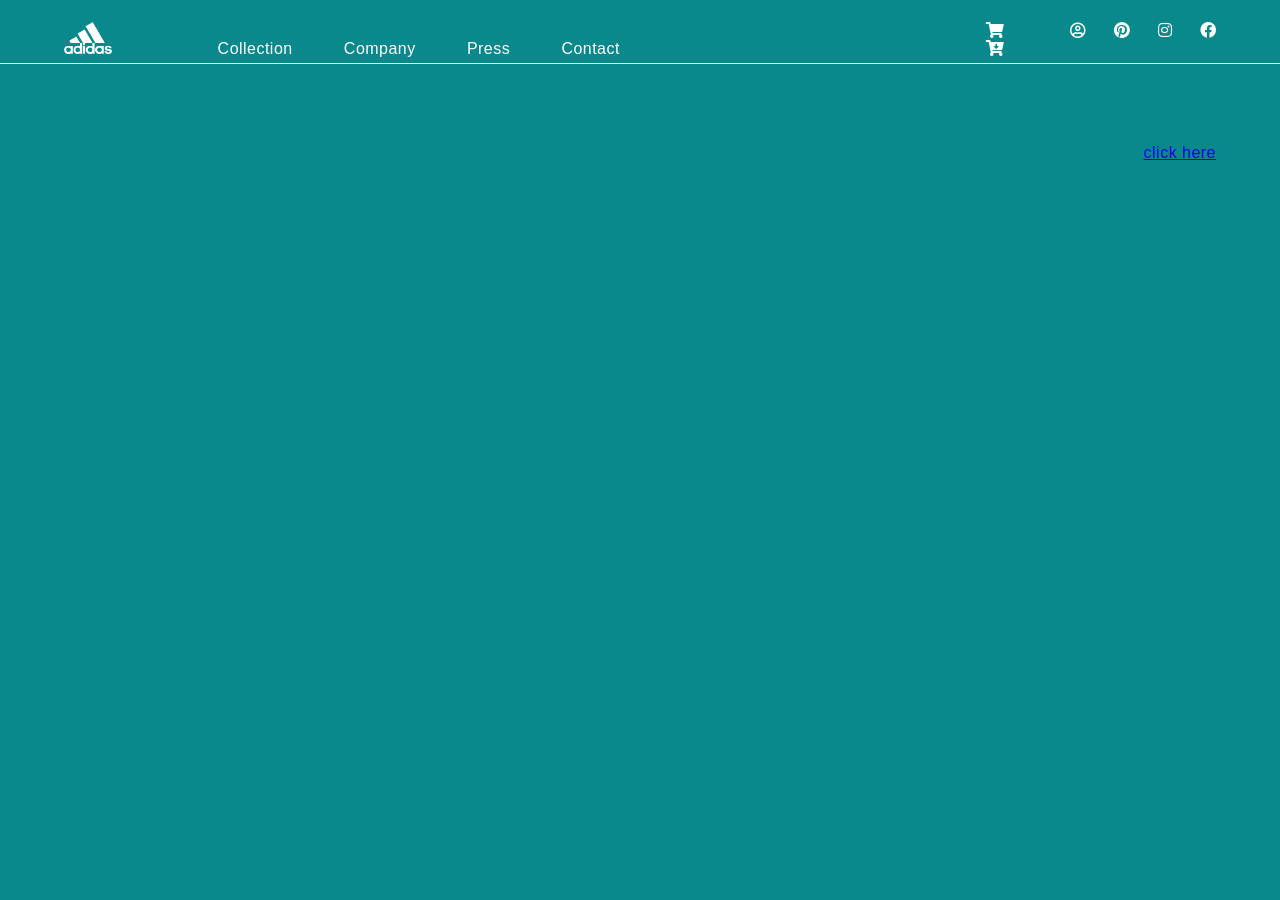
==== commit ee92a25b: "cleaning code" ====
--- a/index.html
+++ b/index.html
@@ -1,22 +1,12 @@
 <!DOCTYPE html>
 <html lang="en">
 <head>
-    <meta content="Online sport shoes and sportswear from adidas "/>
     <meta charset="UTF-8" />
     <meta name="viewport" content="width=device-width, initial-scale=1.0" />
     <link href="./css/style.css" rel="stylesheet" type="text/css" />
     <link href="./fontawesome-free-5.12.1-web/css/all.min.css" rel="stylesheet" type="text/css" />
     <script src="./js/script.js"></script>
-<<<<<<< HEAD
-<<<<<<< HEAD
-    <title>Adidas js-g1 official website</title>
-=======
-  
-    <title>Document</title>
->>>>>>> 9b86a07ec5bcbe4b4f7cbd14ace01266a3fa8a52
-=======
     <title>Adidas</title>
->>>>>>> cleaning code
 </head>
 <body>
     <header>
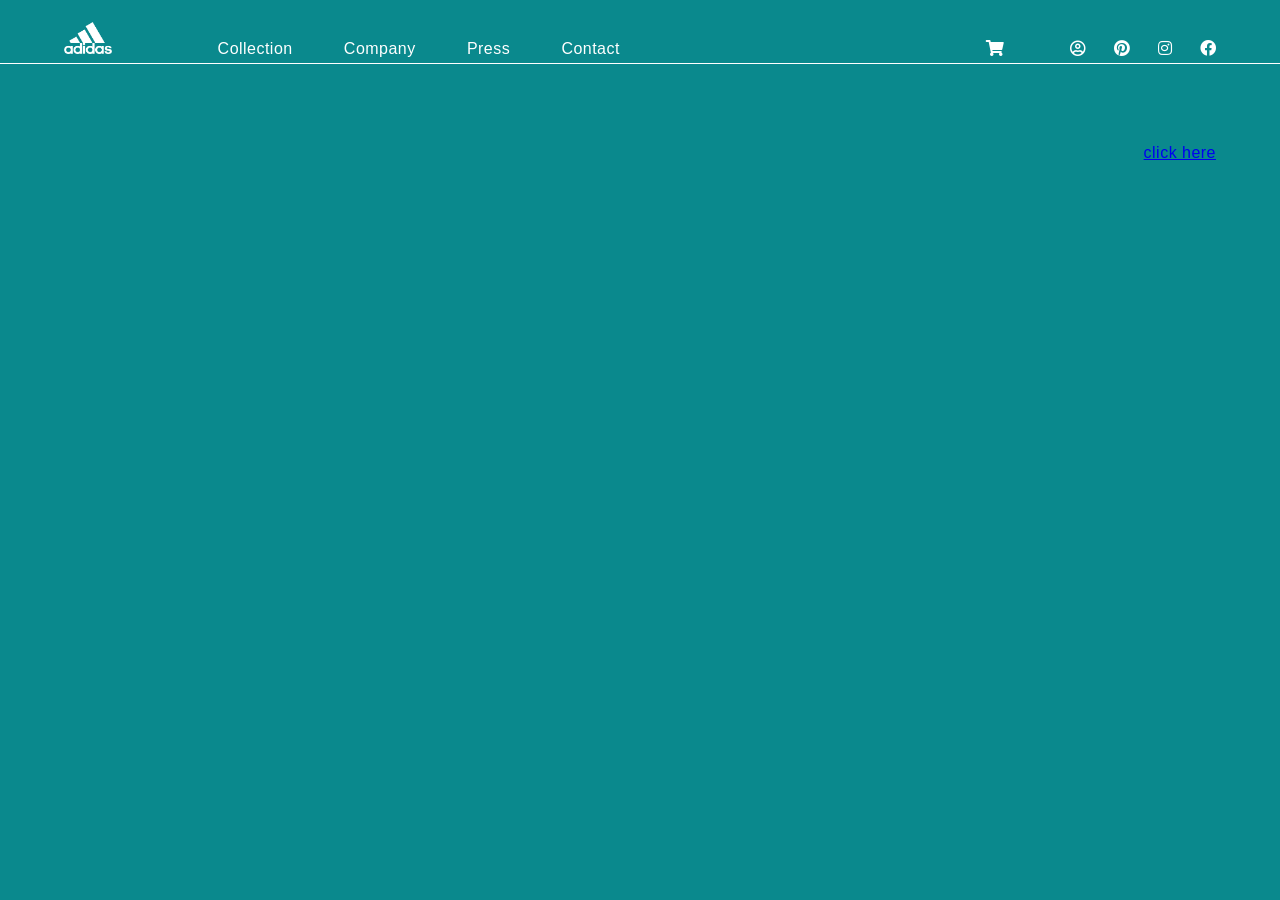
==== commit 5e167c34: "change product pages" ====
--- a/index.html
+++ b/index.html
@@ -1,17 +1,18 @@
 <!DOCTYPE html>
 <html lang="en">
 <head>
+    <meta content="Online sport shoes and sportswear from adidas "/>
     <meta charset="UTF-8" />
     <meta name="viewport" content="width=device-width, initial-scale=1.0" />
     <link href="./css/style.css" rel="stylesheet" type="text/css" />
     <link href="./fontawesome-free-5.12.1-web/css/all.min.css" rel="stylesheet" type="text/css" />
     <script src="./js/script.js"></script>
-    <title>Adidas</title>
+    <title>Adidas js-g1 official website</title>
 </head>
 <body>
     <header>
 <!-- -------------------------------------------- LOGO ----------------------------------------------- -->
-        <a href="/index.html" name="logo" id="logo"><img src="/img/adidas-logo.png" alt=""></a>
+        <a href="./index.html" name="logo" id="logo"><img src="/img/adidas-logo.png" alt=""></a>
 <!-- -------------------------------------------- NAV MAIN ----------------------------------------------- -->
         <input  type="checkbox"  id="toggle-main">
         <label for="toggle-main">
